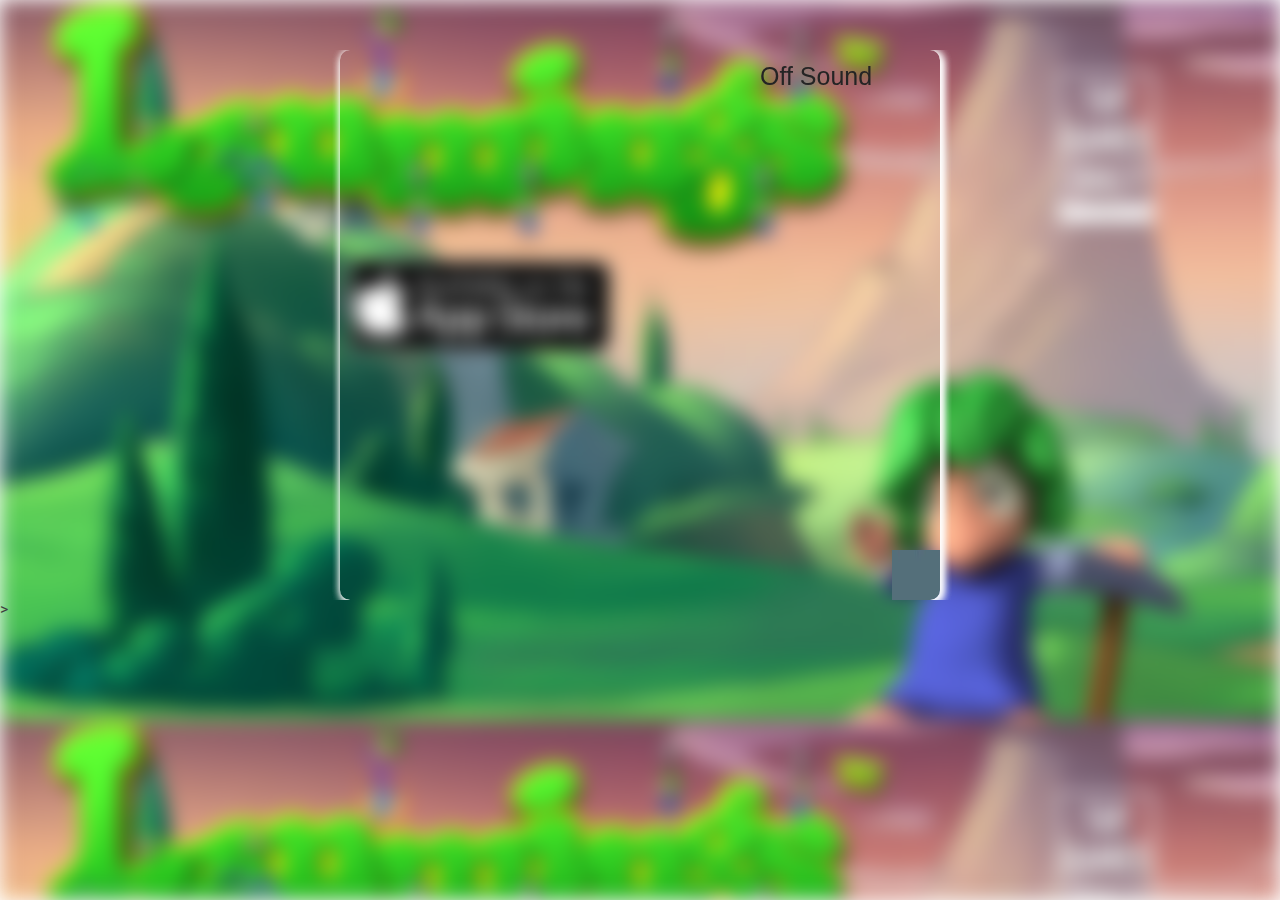
==== index.html @ b4e35b09 "Game slacking also receive gifts and time, save the name" ====
<!DOCTYPE html>
<html>
  <head>
    <meta charset="utf-8">
    <meta property="og:title" content="Run now"/>
  
    <title>Run now</title>

    <link rel="shortcut icon" type="image/x-icon" href="src/sprites/cactus2.png"/>
    <link href="https://fonts.googleapis.com/css?family=Roboto" rel="stylesheet">
    <link rel="stylesheet" type="text/css" href="src/css/index.css"/>
    <link rel="stylesheet" href="https://cdnjs.cloudflare.com/ajax/libs/font-awesome/4.7.0/css/font-awesome.min.css">
    <!-- <script async src="//pagead2.googlesyndication.com/pagead/js/adsbygoogle.js"></script> -->
    <script>
      (adsbygoogle = window.adsbygoogle || []).push({
        google_ad_client: "ca-pub-2979084487962618",
        enable_page_level_ads: true
      });
    </script>
  </head>
  <body>
    <section id="background"></section>


    <section id="game">
      <iframe id="game_frame" src="game.html"></iframe>
    </section>
>
    
    <!-- <script>
      (function(i,s,o,g,r,a,m){i['GoogleAnalyticsObject']=r;i[r]=i[r]||function(){
      (i[r].q=i[r].q||[]).push(arguments)},i[r].l=1*new Date();a=s.createElement(o),
      m=s.getElementsByTagName(o)[0];a.async=1;a.src=g;m.parentNode.insertBefore(a,m)
      })(window,document,'script','https://www.google-analytics.com/analytics.js','ga');

      ga('create', 'UA-80235286-1', 'auto');
      ga('send', 'pageview');

    </script>     -->
  </body>
</html>

<script>document.getElementById("game_frame").focus()</script>
---- src/css/index.css ----
*{margin: 0; padding: 0;}

body {
  color: #3f3f3f;
  background-color: white;
  font-family: 'Roboto', sans-serif;
}

#background {
  position: absolute;
  background-image: url(../sprites/background-2-first.jpg);
  width: 100%;
  height: 100%;
  filter: blur(10px);
  z-index: -1;
}

#game {
  display: flex;
  width: 100%;
  height: 600px;
  flex-flow: column;
  align-items: center;
}

iframe {
  width: 630px;
  height: 590px;
  border: none;
  padding-top: 50px;
}

#footer {
  display: flex;
  width: 100%;
  height: 50px;
  flex-flow: column;
  align-items: center;
  cursor: default;
}

#footer a {
  text-decoration: none;
  color: #262626;
  transition: color 0.3s;
}

#footer a:hover {
  color: #ff9900;
}

.github-corner svg {
  fill:#3f3f3f; color:#fff; position: absolute; top: 0; border: 0; right: 0;
}

.github-corner:hover .octo-arm{animation:octocat-wave 560ms ease-in-out}@keyframes octocat-wave{0%,100%{transform:rotate(0)}20%,60%{transform:rotate(-25deg)}40%,80%{transform:rotate(10deg)}}@media (max-width:500px){.github-corner:hover .octo-arm{animation:none}.github-corner .octo-arm{animation:octocat-wave 560ms ease-in-out}}
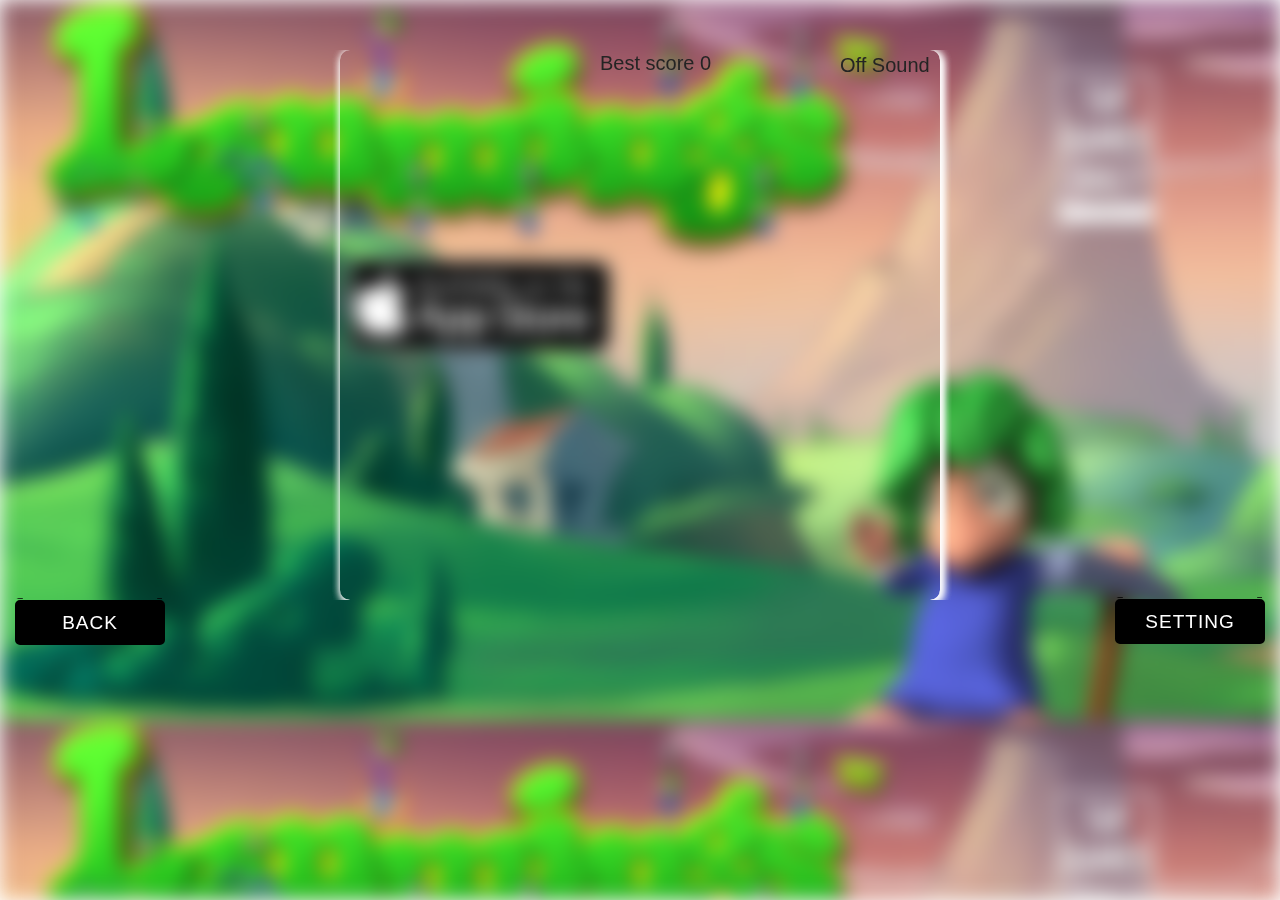
==== commit 8c04a3d7: "b1 of the coin reward" ====
--- a/index.html
+++ b/index.html
@@ -1,43 +1,35 @@
 <!DOCTYPE html>
 <html>
-  <head>
-    <meta charset="utf-8">
-    <meta property="og:title" content="Run now"/>
-  
-    <title>Run now</title>
 
-    <link rel="shortcut icon" type="image/x-icon" href="src/sprites/cactus2.png"/>
-    <link href="https://fonts.googleapis.com/css?family=Roboto" rel="stylesheet">
-    <link rel="stylesheet" type="text/css" href="src/css/index.css"/>
-    <link rel="stylesheet" href="https://cdnjs.cloudflare.com/ajax/libs/font-awesome/4.7.0/css/font-awesome.min.css">
-    <!-- <script async src="//pagead2.googlesyndication.com/pagead/js/adsbygoogle.js"></script> -->
-    <script>
-      (adsbygoogle = window.adsbygoogle || []).push({
-        google_ad_client: "ca-pub-2979084487962618",
-        enable_page_level_ads: true
-      });
-    </script>
-  </head>
-  <body>
-    <section id="background"></section>
+<head>
+  <meta charset="utf-8">
+  <meta property="og:title" content="Run now" />
+
+  <title>Run now</title>
+
+  <link rel="shortcut icon" type="image/x-icon" href="src/sprites/cactus2.png" />
+  <link href="https://fonts.googleapis.com/css?family=Roboto" rel="stylesheet">
+  <link rel="stylesheet" type="text/css" href="src/css/index.css" />
+  <link rel="stylesheet" href="https://cdnjs.cloudflare.com/ajax/libs/font-awesome/4.7.0/css/font-awesome.min.css">
+
+</head>
+
+<body>
+  <section id="background"></section>
 
 
-    <section id="game">
-      <iframe id="game_frame" src="game.html"></iframe>
-    </section>
->
-    
-    <!-- <script>
-      (function(i,s,o,g,r,a,m){i['GoogleAnalyticsObject']=r;i[r]=i[r]||function(){
-      (i[r].q=i[r].q||[]).push(arguments)},i[r].l=1*new Date();a=s.createElement(o),
-      m=s.getElementsByTagName(o)[0];a.async=1;a.src=g;m.parentNode.insertBefore(a,m)
-      })(window,document,'script','https://www.google-analytics.com/analytics.js','ga');
+  <section id="game">
+    <iframe id="game_frame" src="game.html"></iframe>
+  </section>
 
-      ga('create', 'UA-80235286-1', 'auto');
-      ga('send', 'pageview');
+  <div class="back-game  ">
+    <span><a href="home.html"></a></span>
+  </div>
+  <div class="setting-game">
+    <span class="span-setting"><a class="a-setting" href="setting.html"></a></span>
+  </div>
+</body>
 
-    </script>     -->
-  </body>
 </html>
 
-<script>document.getElementById("game_frame").focus()</script>
+<script>document.getElementById("game_frame").focus()</script>--- a/src/css/index.css
+++ b/src/css/index.css
@@ -49,8 +49,95 @@
   color: #ff9900;
 }
 
-.github-corner svg {
-  fill:#3f3f3f; color:#fff; position: absolute; top: 0; border: 0; right: 0;
+span {
+  position: relative;
+  display: inline-flex;
+  height: 45px;
+  width: 150px;
+  margin: 0 15px;
+  perspective: 1000px;
+}
+.span-setting {
+  position: relative;
+  display: inline-flex;
+  height: 45px;
+  width: 150px;
+  margin: 0 15px;
+  perspective: 1000px;
+}
+.span-setting .a-setting {
+  font-size: 19px;
+  letter-spacing: 1px;
+  transform-style: preserve-3d;
+  transform: translateZ(-25px);
+  transition: transform .25s;
+  font-family: 'Montserrat', sans-serif;
+}
+span a {
+  font-size: 19px;
+  letter-spacing: 1px;
+  transform-style: preserve-3d;
+  transform: translateZ(-25px);
+  transition: transform .25s;
+  font-family: 'Montserrat', sans-serif;
+
 }
 
-.github-corner:hover .octo-arm{animation:octocat-wave 560ms ease-in-out}@keyframes octocat-wave{0%,100%{transform:rotate(0)}20%,60%{transform:rotate(-25deg)}40%,80%{transform:rotate(10deg)}}@media (max-width:500px){.github-corner:hover .octo-arm{animation:none}.github-corner .octo-arm{animation:octocat-wave 560ms ease-in-out}}
+span a:before,
+span a:after {
+  position: absolute;
+  content: "BACK";
+  height: 45px;
+  width: 150px;
+  display: flex;
+  align-items: center;
+  justify-content: center;
+  border: 5px solid black;
+  box-sizing: border-box;
+  border-radius: 5px;
+}
+.span-setting .a-setting:before,
+.span-setting .a-setting:after {
+  position: absolute;
+  content: "SETTING";
+  height: 45px;
+  width: 150px;
+  display: flex;
+  align-items: center;
+  justify-content: center;
+  border: 5px solid black;
+  box-sizing: border-box;
+  border-radius: 5px;
+}
+.span-setting .a-setting:before {
+  color: #fff;
+  background: #000;
+  transform: rotateY(0deg) translateZ(25px);
+}
+
+span a:before {
+  color: #fff;
+  background: #000;
+  transform: rotateY(0deg) translateZ(25px);
+}
+
+span a:after {
+  color: #000;
+  transform: rotateX(90deg) translateZ(25px);
+}
+.span-setting .a-setting:hover {
+  transform: translateZ(-25px) rotateX(-90deg);
+}
+span a:hover {
+  transform: translateZ(-25px) rotateX(-90deg);
+}
+
+.setting-game {
+  float: right;
+  position: relative;
+  top: -50px;
+  bottom: 0;
+  left: 0;
+  right: 0;
+}
+
